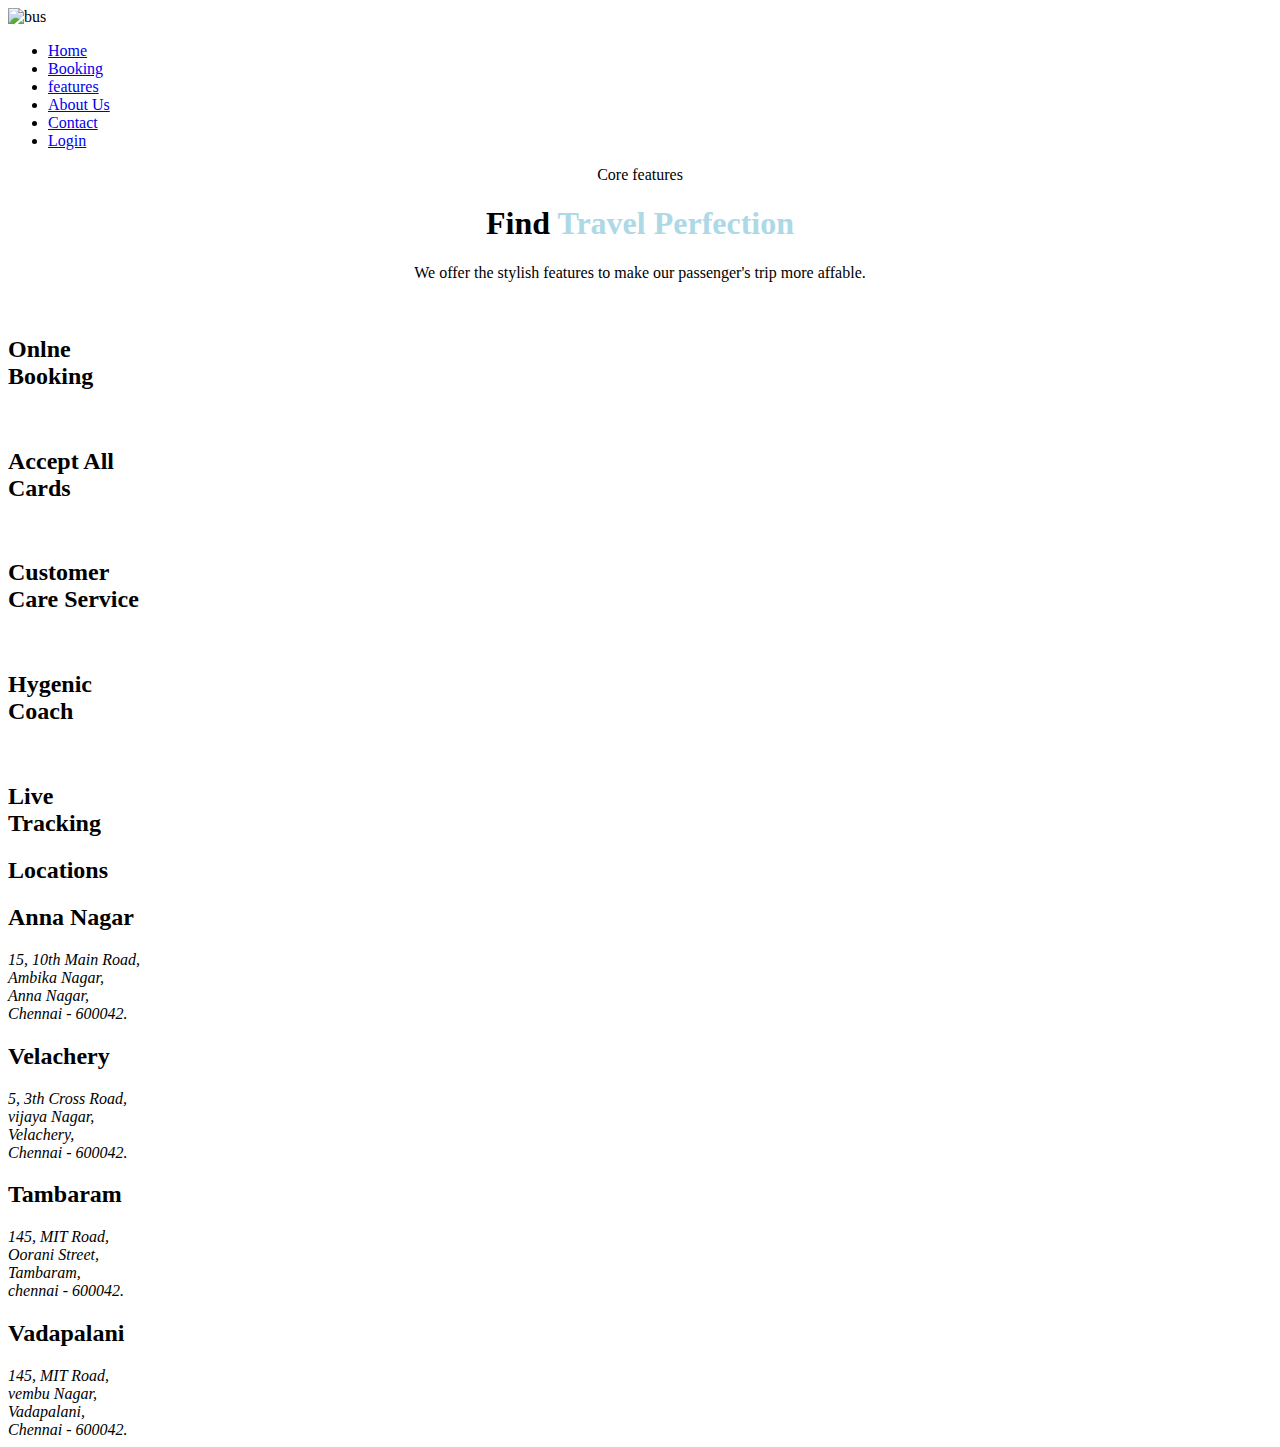
==== index.html @ 9d66617a "Add files via upload" ====
<!DOCTYPE html>
<HTML>

<head>
    <meta charset="utf-8">
    <meta http-equiv="Content-Type" content="text/html;charset=utf-8">
    <meta name="viewport" content="width=device-width, initial-scale=1.0">
    <title>
        Giant Travels
    </title>
    <link rel="stylesheet" href="css/color.css">
    
</head>

<body class="landing">
    <div class="top-header">
        <header>
            <nav>
                <div class="logo">
                    <img src="images/giant3-removebg-preview.png" alt="bus" class="logo-img">
                </div>
                <ul>
                    <li><a href="index.html">Home</a></li>
                    <li><a href="book.html">Booking</a></li>
                    <li><a href="#features">features</a></li>
                    <li><a href="about.html">About Us</a></li>
                    <li><a href="#locheading">Contact</a></li>
                    <li><a href="login.html" class="but">Login</a></li>
                </ul>
            </nav>
        </header>

    </div>

    <!--feature section-->
    <div>
        <p style="text-align: center;" class="para" >Core features</p>
        <h1 style="text-align: center;" class="fhead">Find <span style="color: lightblue;">Travel Perfection</span></h1>
        <p style="text-align: center;" class="fpara">We offer the stylish features to make our passenger's trip more
            affable.</p>
        <section class="features" id="features">

            <div class="boxes">
                <img src="images/book1-removebg-preview.png" alt="" style="width: 60px;">
                <h2>Onlne<br>Booking</h2>
            </div>
            <div class="boxes">
                <img src="images/card-removebg-preview.png" alt="" style="width: 60px;">
                <h2>Accept All<br>Cards</h2>
            </div>
            <div class="boxes">
                <img src="images/cus-removebg-preview.png" alt="" style="width: 60px;">
                <h2>Customer<br>Care Service</h2>
            </div>
            <div class="boxes">
                <img src="images/hygenic-removebg-preview (1).png" alt="" style="width: 60px;">
                <h2>Hygenic<br>Coach</h2>
            </div>
            <div class="boxes">
                <img src="images/map-removebg-preview.png" alt="" style="width: 60px;">
                <h2>Live<br>Tracking</h2>
            </div>
        </section>
    </div>
    <!--location-->
    <h2 id="locheading"> Locations</h2>
    <div class="locations">
        <div class="annanagar">
            <h2>Anna Nagar</h2>
            <address>
                15, 10th Main Road,<br>
                Ambika Nagar,<br>
                Anna Nagar,<br>
                Chennai - 600042.
            </address>
        </div>
        <div class="velachery">
            <h2>Velachery</h2>
            <address>
                5, 3th Cross Road,<br>
                vijaya Nagar,<br>
                Velachery,<br>
                Chennai - 600042.
            </address>
        </div>
        <div class="tambaram">
            <h2>Tambaram</h2>
            <address>
                145, MIT Road,<br>
                Oorani Street,<br>
                Tambaram,<br>
                chennai - 600042.
            </address>
        </div>
        <div class="vadapalani">
            <h2>Vadapalani</h2>
            <address>
                145, MIT Road,<br>
                vembu Nagar,<br>
                Vadapalani,<br>
                Chennai - 600042.
            </address>
        </div>

    </div>

   
</body>

</HTML>
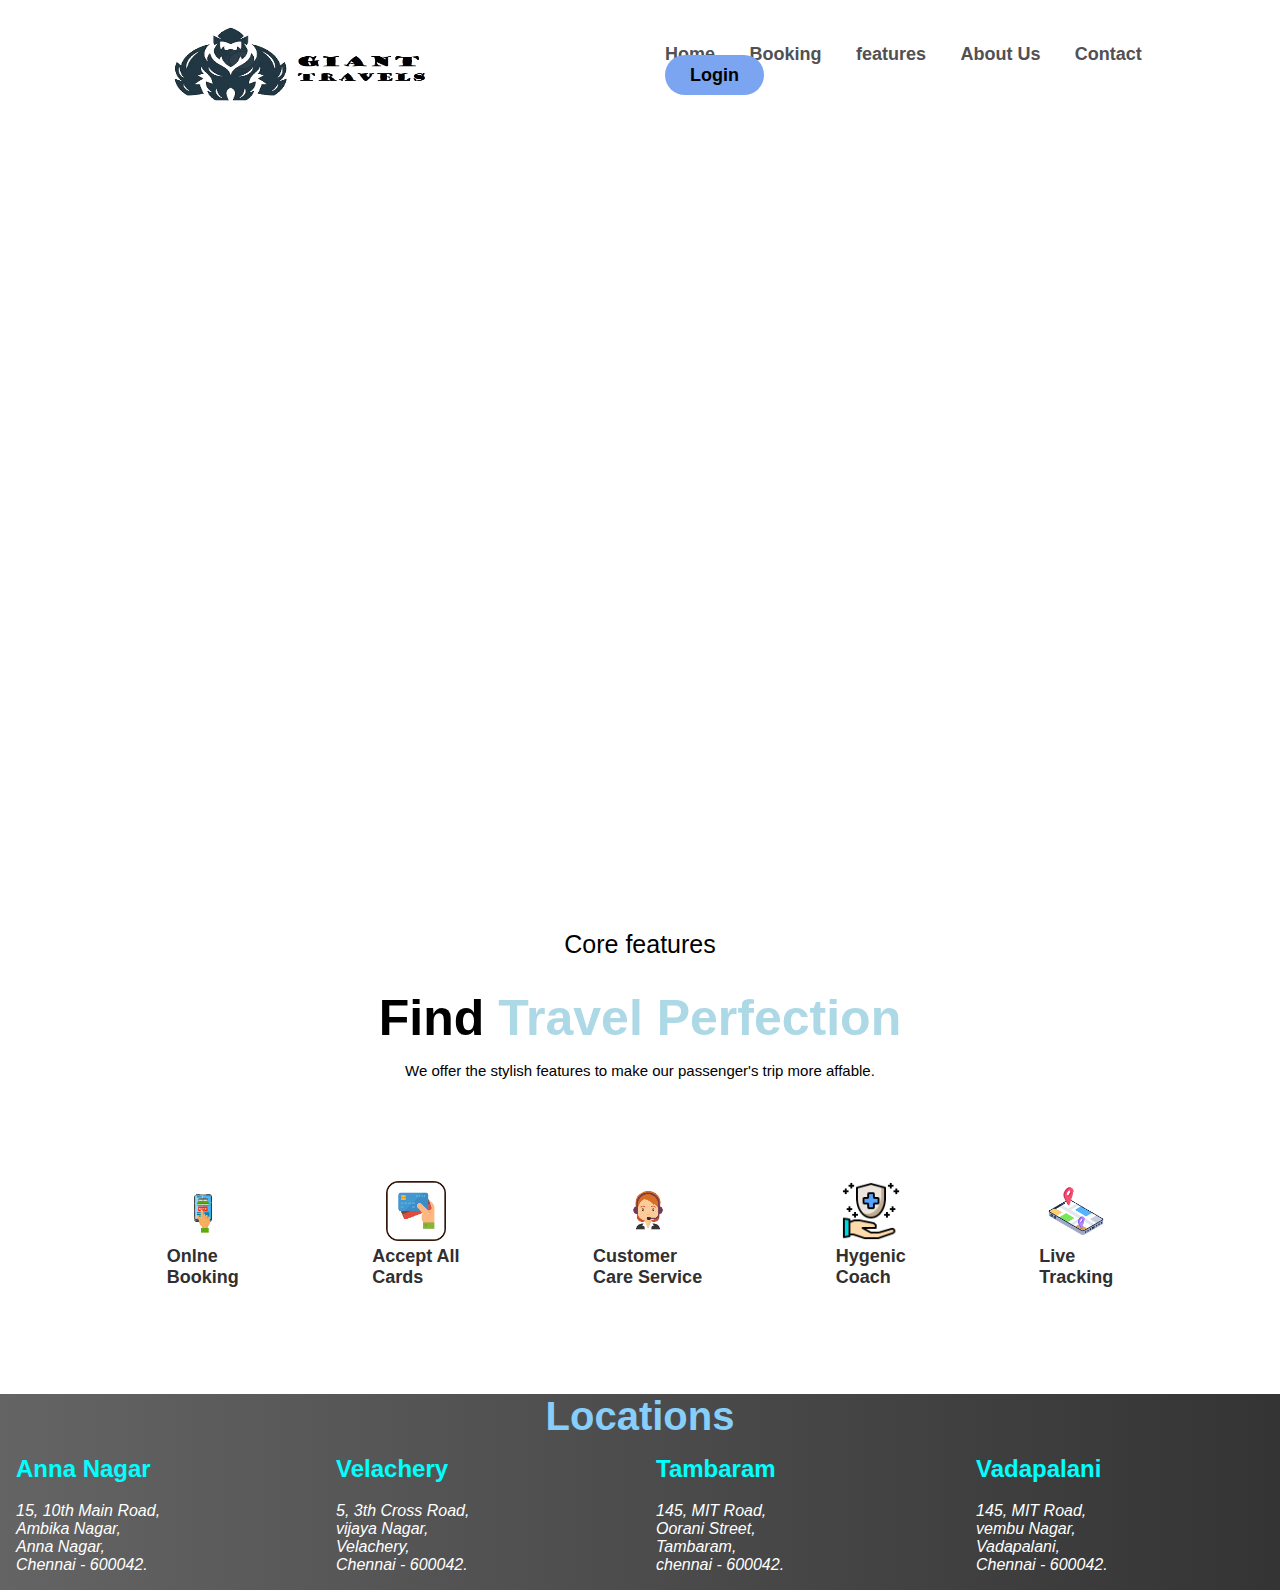
==== commit 9b7412b4: "Update index.html" ====
--- a/index.html
+++ b/index.html
@@ -8,7 +8,7 @@
     <title>
         Giant Travels
     </title>
-    <link rel="stylesheet" href="css/color.css">
+    <link rel="stylesheet" href="color.css">
     
 </head>
 
@@ -17,7 +17,7 @@
         <header>
             <nav>
                 <div class="logo">
-                    <img src="images/giant3-removebg-preview.png" alt="bus" class="logo-img">
+                    <img src="giant3-removebg-preview.png" alt="bus" class="logo-img">
                 </div>
                 <ul>
                     <li><a href="index.html">Home</a></li>
@@ -41,23 +41,23 @@
         <section class="features" id="features">
 
             <div class="boxes">
-                <img src="images/book1-removebg-preview.png" alt="" style="width: 60px;">
+                <img src="book1-removebg-preview.png" alt="" style="width: 60px;">
                 <h2>Onlne<br>Booking</h2>
             </div>
             <div class="boxes">
-                <img src="images/card-removebg-preview.png" alt="" style="width: 60px;">
+                <img src="card-removebg-preview.png" alt="" style="width: 60px;">
                 <h2>Accept All<br>Cards</h2>
             </div>
             <div class="boxes">
-                <img src="images/cus-removebg-preview.png" alt="" style="width: 60px;">
+                <img src="cus-removebg-preview.png" alt="" style="width: 60px;">
                 <h2>Customer<br>Care Service</h2>
             </div>
             <div class="boxes">
-                <img src="images/hygenic-removebg-preview (1).png" alt="" style="width: 60px;">
+                <img src="hygenic-removebg-preview (1).png" alt="" style="width: 60px;">
                 <h2>Hygenic<br>Coach</h2>
             </div>
             <div class="boxes">
-                <img src="images/map-removebg-preview.png" alt="" style="width: 60px;">
+                <img src="map-removebg-preview.png" alt="" style="width: 60px;">
                 <h2>Live<br>Tracking</h2>
             </div>
         </section>
@@ -107,4 +107,4 @@
    
 </body>
 
-</HTML>+</HTML>
--- a/color.css
+++ b/color.css
@@ -0,0 +1,139 @@
+*{
+    margin: 0;
+    padding: 0;
+    box-sizing: border-box;
+}
+   
+body{
+    font-family: 'Segoe UI', 'Segoe UI', Tahoma, Geneva, Verdana, sans-serif;
+
+}
+.top-header{
+    background-image: url('../images/bus.jpg');
+    background-size: cover;
+    background-position: center;
+    height: 100vh; 
+}
+
+header nav{
+    display: flex;
+    align-items: center;
+    justify-content: space-around;
+    padding: 0 100px;
+}
+.logo
+{
+ display: flex;
+ align-items: center;
+ justify-content: flex-start;
+}
+
+.logo-img
+{
+    height: 130px;
+    width: 550px;
+}
+nav ul{
+    list-style-type: none;
+}
+nav ul li{
+    display: inline-block;
+    margin: 0 15px;
+}
+nav ul li a{
+    text-decoration: none;
+    color: rgb(81, 80, 83);
+    font-weight: 600;
+    font-size: 18px;
+    transition: 0.4s ease-in-out;
+}
+nav ul li a:hover{
+    color: black;
+}
+.but{
+    background-color: rgb(123, 165, 241);
+    padding: 10px 25px;
+    border-radius: 30px;
+    color: black;
+    transition: 0.4s ease-in-out;
+    text-decoration: none;
+}
+.but:hover{
+    background-color: rgb(143, 180, 248);
+}
+
+/* features styling*/
+.features{
+    background-color: white;
+    height: 35vh;
+    padding: 0 100px;
+    display: flex;
+    align-items: center;
+    justify-content: space-around;
+    
+}
+.boxes{
+    padding: 20px 40px;
+    display: flex;
+    flex-direction: column;
+    align-items: center;
+    justify-content: space-between;
+    border-radius: 20px;
+    transition: 0.3s ease-in-out;
+    margin-top: 0px;
+}
+.boxes:hover{
+    box-shadow: 0px 5px 15px rgb(121, 117, 116);
+    cursor: pointer; 
+}
+.boxes h2{
+    font-size: 18px;
+    color: rgb(49,48,48);
+    margin: 5px 0;
+}
+.para{
+    font-family: Arial, Helvetica, sans-serif;
+    font-size: 25px;
+    margin-top: 30px;
+}
+.fhead{
+    font-family: Arial, Helvetica, sans-serif;
+    font-size: 50px;
+    margin-top: 30px;
+    margin-bottom: auto;
+}
+.fpara{
+    font-family: Arial, Helvetica, sans-serif;
+    font-size: 15px;
+    margin-top: 15px;
+}
+
+/* location */
+#locheading
+{
+    background: linear-gradient(to right,rgb(100,100,100),rgb(53,52,52));
+    font-size: 2.5em;
+    color: lightskyblue;
+    display: flex;
+    justify-content: center;
+
+}
+.locations{
+    background: linear-gradient(to right,rgb(100,100,100),rgb(53,52,52));
+    color: white;
+    display: flex;
+    flex-wrap: wrap;
+}
+.locations h2{
+    color: aqua;
+    margin-bottom: .8em;
+}
+.locations div{
+    flex: 1;
+    padding:1em;
+    min-width: 220px;
+
+}
+
+
+ 